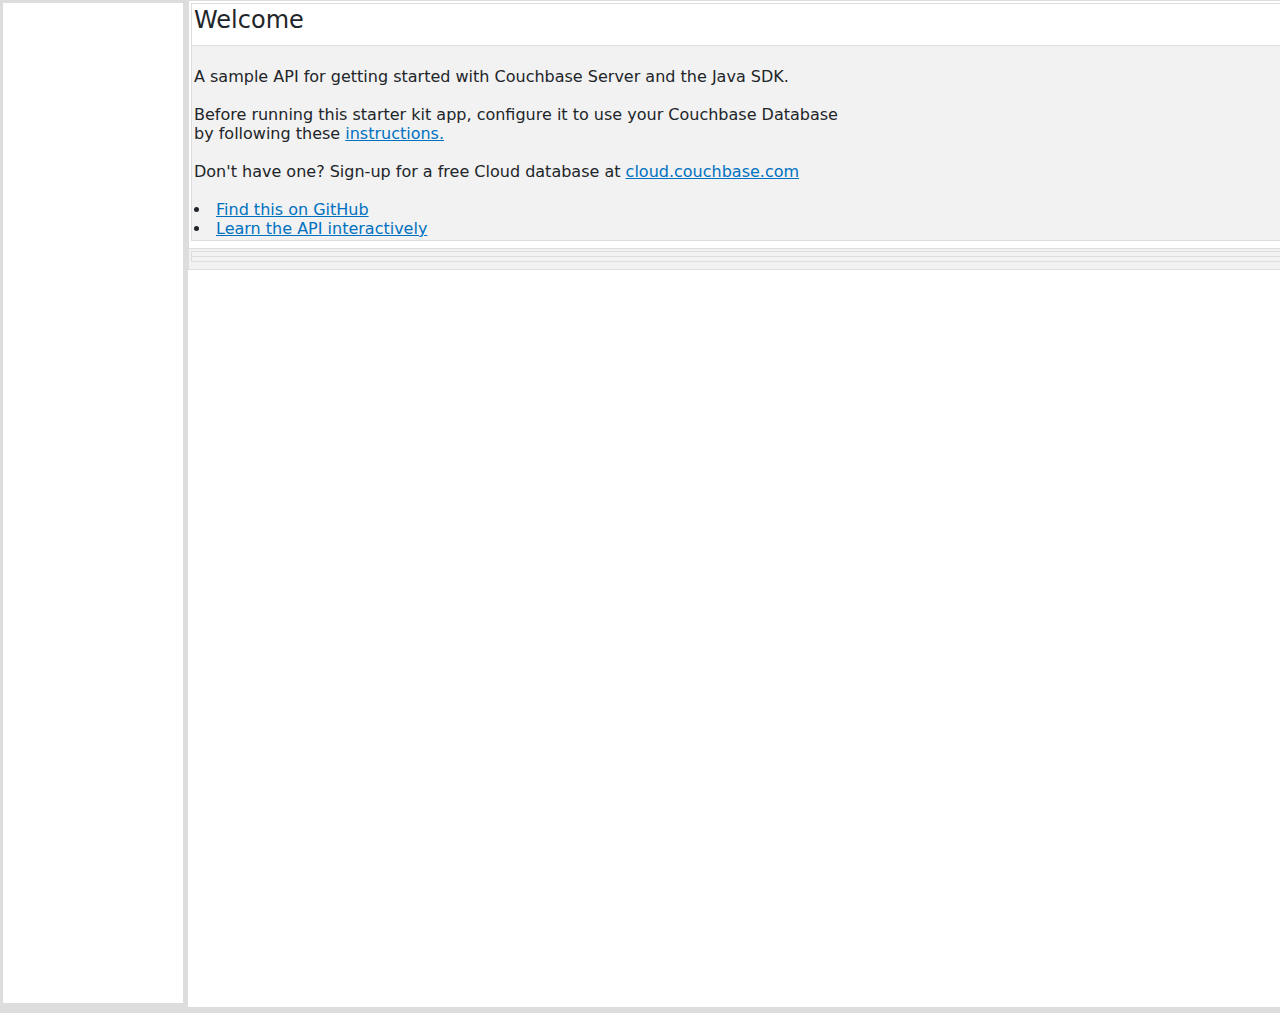
==== index.html @ f686df28 "Initial Commit." ====
<!DOCTYPE html>
<html lang="en">
<script src="https://code.jquery.com/jquery-3.6.3.min.js"></script>
<script src="scripts.js"></script>
<link rel="stylesheet" href="styles.css">
<head>
  <title>Welcome</title>
</head>
<body>
<table style="height:1000px;width:1400px">
  <tr>
    <td style="height:100%;width:5%">
      <iframe NAME="left" src="navigation.html" style="height:1000px;width:180px"></iframe>
    </td>
    <td style="height:100%;width:100%">
      <iframe NAME="right" src="welcome.html" style="height:100%;width:100%"></iframe>
    </td>
  </tr>
</table>

</body>
</html>
---- styles.css ----
@import "bootstrap.min.css";
@import "MainLayout.css";
@import "NavMenu.css";
@import "query.css";

h1 {
  color: blue;
}

.border1 
{
    border: 1px solid black
}

a, .btn-link {
    color: #0071c1;
}

.btn-primary {
    color: #fff;
    background-color: #1b6ec2;
    border-color: #1861ac;
}


.btn:focus, .btn:active:focus, .btn-link.nav-link:focus, .form-control:focus, .form-check-input:focus {
  box-shadow: 0 0 0 0.1rem white, 0 0 0 0.25rem #258cfb;
}

.form { box-shadow:0 0 0 0px #ddeeff }

.sql 
{
    background-color: #AAEEFF;
}

.autocomplete {
  /*the container must be positioned relative:*/
  position: relative;
  display: inline-block;
}
input {
  border: 1px solid transparent;
  background-color: #f1f1f1;
  padding: 0px;
  font-size: 16px;
}
input[type=text] {
  background-color: #f1f1f1;
  /*width: 100%;*/
}
input[type=submit] {
  background-color: DodgerBlue;
  color: #fff;
}
.autocomplete-items {
  position: absolute;
  border: 1px solid #d4d4d4;
  border-bottom: none;
  border-top: none;
  z-index: 66;
  /*position the autocomplete items to be the same width as the container:*/
  top: 100%;
  left: 0;
  right: 0;
}
.autocomplete-items div {
  padding: 10px;
  cursor: pointer;
  background-color: #fff;
  border-bottom: 1px solid #d4d4d4;
}
.autocomplete-items div:hover {
  /*when hovering an item:*/
  background-color: #e9e9e9;
}

.autocomplete-active {
  /*when navigating through the items using the arrow keys:*/
  background-color: DodgerBlue !important;
  color: #ffffff;
}
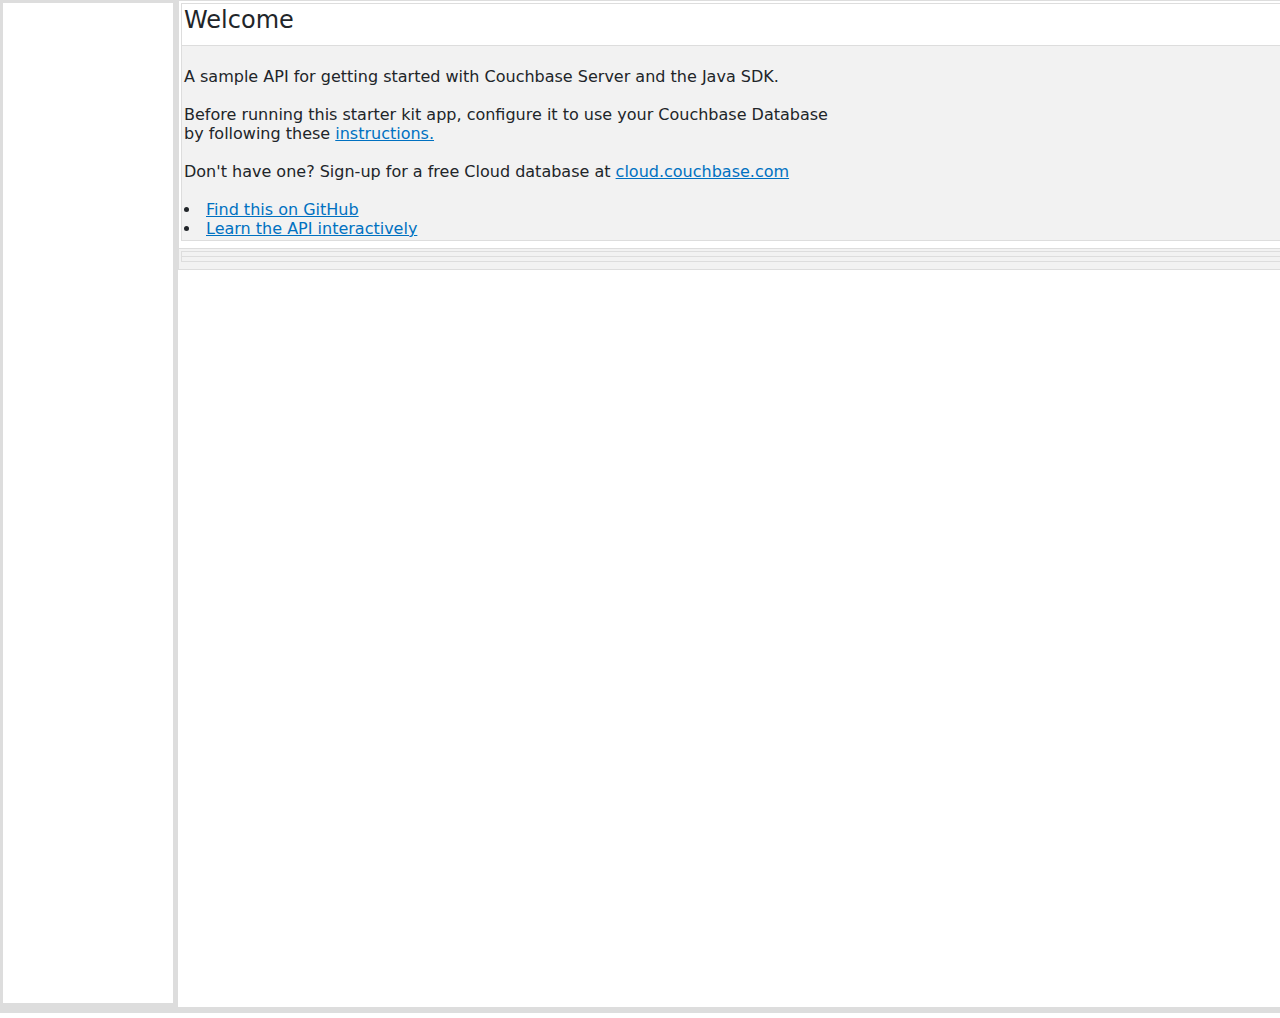
==== commit 1c1e2e62: "Use Capella Colors." ====
--- a/index.html
+++ b/index.html
@@ -10,7 +10,7 @@
 <table style="height:1000px;width:1400px">
   <tr>
     <td style="height:100%;width:5%">
-      <iframe NAME="left" src="navigation.html" style="height:1000px;width:180px"></iframe>
+      <iframe NAME="left" src="navigation.html" style="height:1000px;width:170px"></iframe>
     </td>
     <td style="height:100%;width:100%">
       <iframe NAME="right" src="welcome.html" style="height:100%;width:100%"></iframe>
